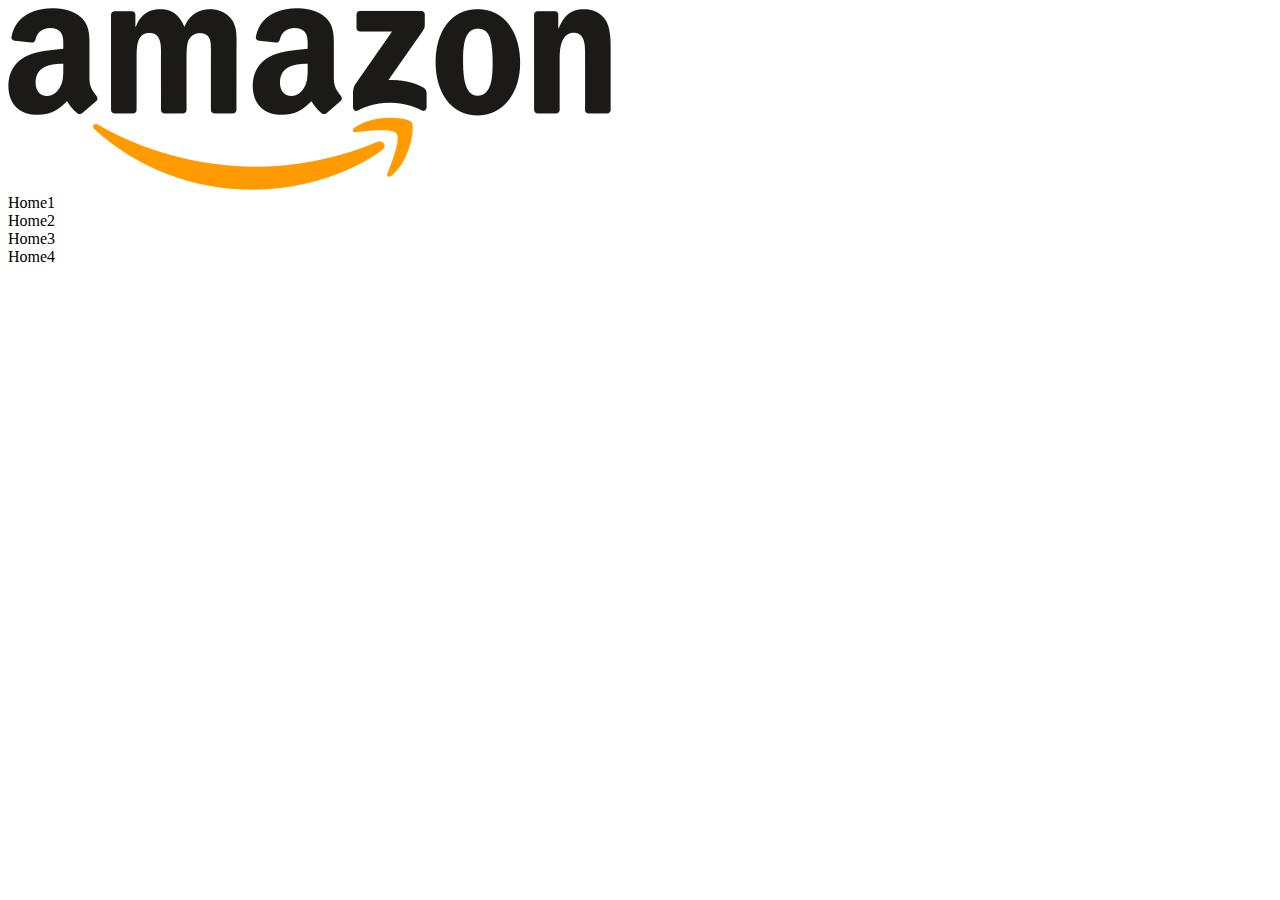
==== index.html @ 8c2f2657 "first commit" ====
<!DOCTYPE html>
<html lang="en">

<head>
  <meta charset="UTF-8">
  <meta http-equiv="X-UA-Compatible" content="IE=edge">
  <meta name="viewport" content="width=device-width, initial-scale=1.0">
  <title>Document</title>
  <link rel="stylesheet" href="index.css">
</head>

<body>
  <!-- this is a navber option -->
  <header>
    <nav>
      <div class="manu-container">
        <div class="logo">
          <img class="manu-logo" src="logo.png" alt="logo">
        </div>
        <div>
          <li>Home1</li>
          <li>Home2</li>
          <li>Home3</li>
          <li>Home4</li>
        </div>
      </div>
    </nav>
  </header>

</body>

</html>
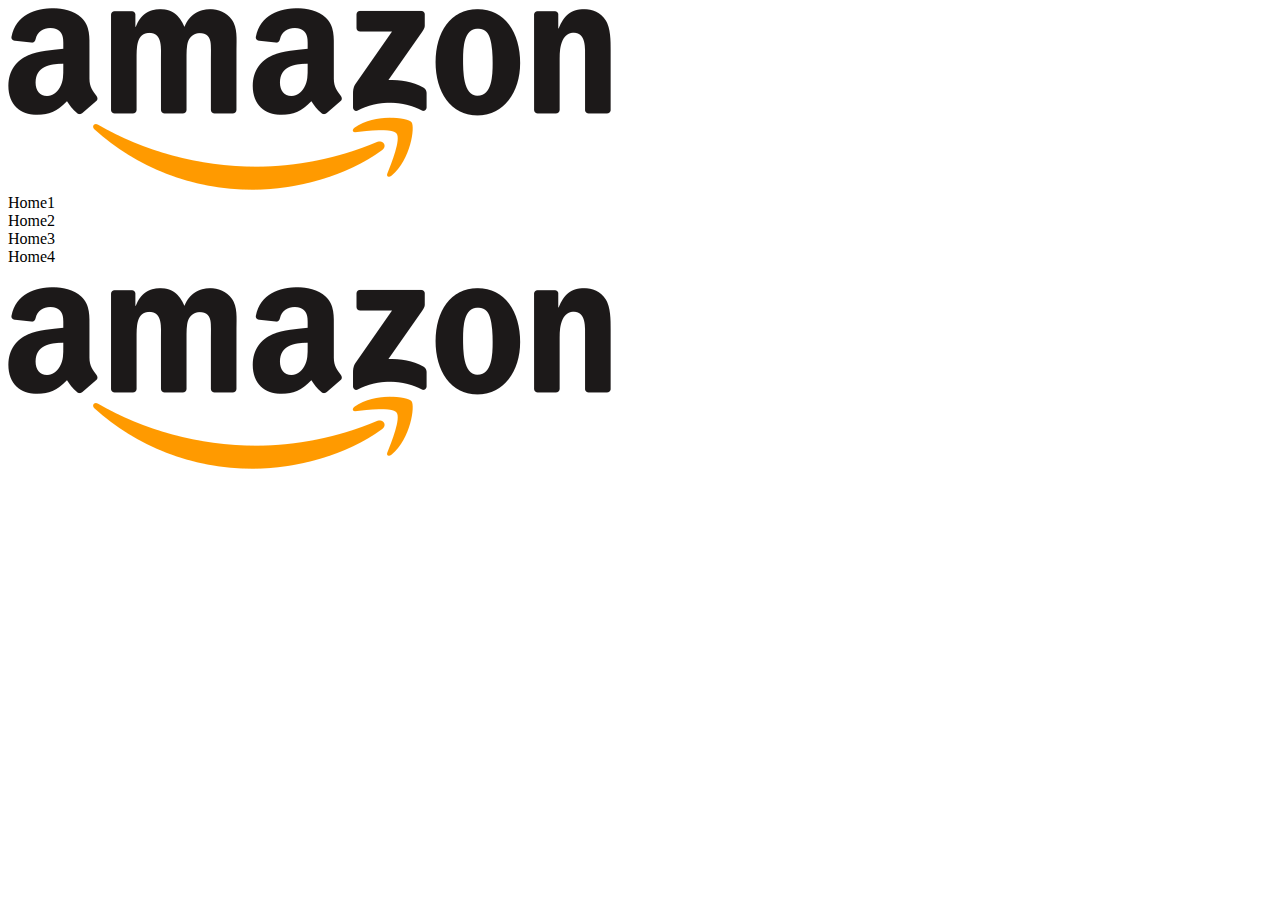
==== commit 9f2ac847: "add logo" ====
--- a/index.html
+++ b/index.html
@@ -26,7 +26,14 @@
       </div>
     </nav>
   </header>
-
+  <main>
+    <div class="banner-container">
+      <h1> </h1>
+    </div>
+    <div>
+      <img src="logo.png" alt="">
+    </div>
+  </main>
 </body>
 
 </html>